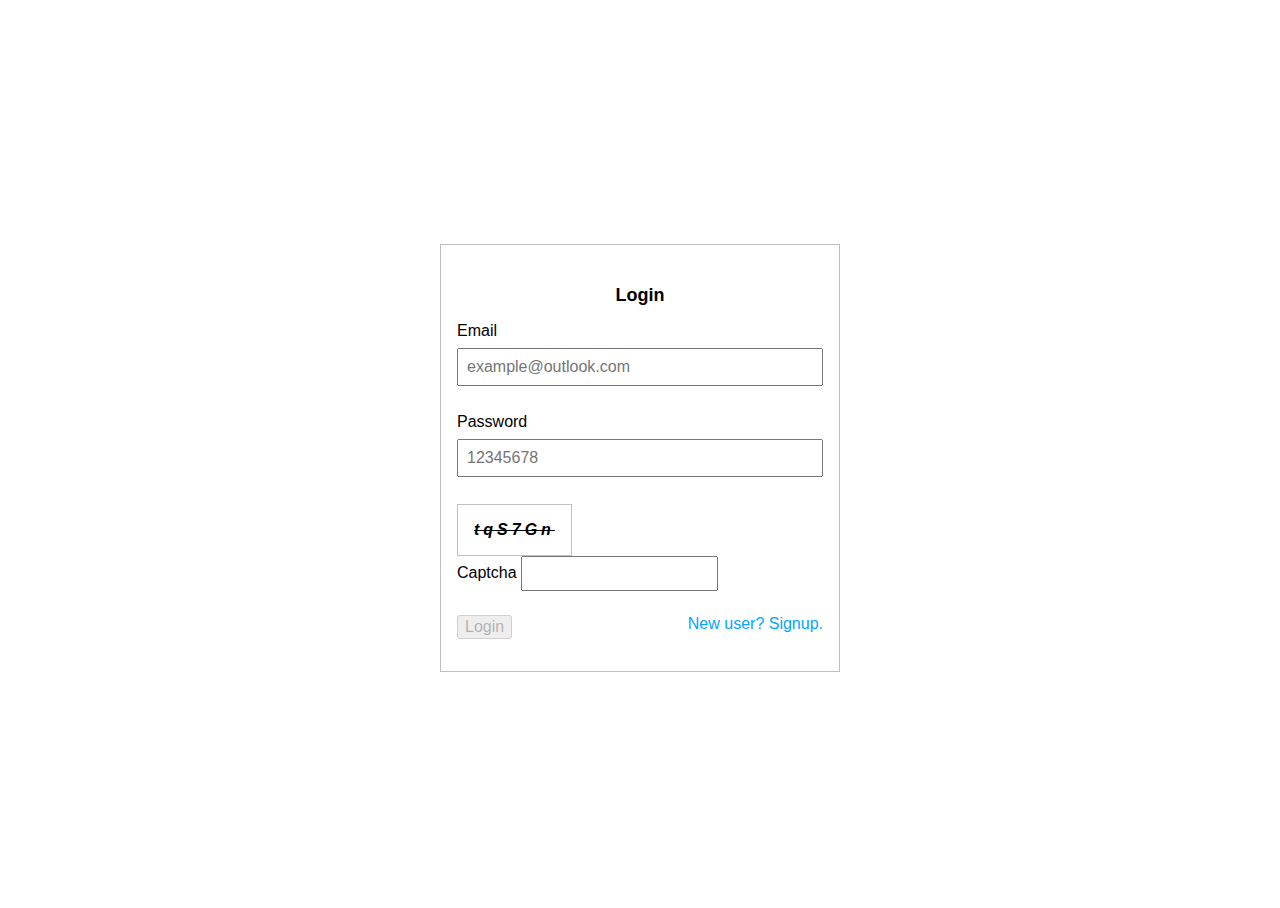
==== index.html @ b18bd7c3 "second commit" ====
<!DOCTYPE html>
<html lang="en">
<head>
    <meta charset="UTF-8">
    <meta http-equiv="X-UA-Compatible" content="IE=edge">
    <meta name="viewport" content="width=device-width, initial-scale=1.0">
    <title>Login</title>
    <link rel="stylesheet" href="style.css">
</head>
<body>
    <div class="wrapper">
        <form name="loginForm">
            <h1>Login</h1>
            <label for="email">Email</label>
            <input type="email" name="email" id="email" placeholder="example@outlook.com" required>
            <div class="error hide" id="email-error">Invalid Email</div>
            <label for="password">Password</label>
            <input placeholder="12345678" type="password" name="password" id="password" required>
            <div name="password-error" class="error hide" id="password-error">Length of password must be greater than or equal to 8.</div>
            <div class="captcha-wrapper">
                <div id="captcha"></div>
                <div class="captcha-input">
                    <label for="captcha-input">Captcha</label>
                    <input name="captcha" id="captcha-input">
                </div>
            </div>
            <div class="navigator">
                <a href="signup.html">New user? Signup.</a><br>
            </div>
            <button id="submit" type="button" disabled>Login</button>
        </form>
    </div>
    <script src="captcha.js"></script>
    <script type="module" src="login.mjs"></script>
</body>
</html>
---- style.css ----
*, *::after, *::before {
    box-sizing: border-box;
    font-family:Arial, Helvetica, sans-serif;
}

html, body {
    height: 100%;
}

body {
    display: flex;
    justify-content: center;
    align-items: center;
}

.wrapper {
    width: 70%;
    max-width: 400px;
    border: 1px solid hsl(0, 0%, 75%);
    padding: 2rem 1rem;
}

form > * {
    margin: 0.5rem 0 0;
    width: 100%;
    font-size: 1rem;
}

.error {
    color: red;
    font-size: 0.815rem;
    margin: 0.25rem 0 0.5rem;
}

input {
    padding: 0.5rem;
}

#submit {
    width: fit-content;
}

.hide {
    visibility: hidden;
}

.navigator {
    float: right;
    width: fit-content;
}

a {
    text-decoration: none;
    color: hsl(201, 100%, 50%);
}

h1 {
    text-align: center;
    margin-bottom: 1rem;
    font-size: large;
}

#captcha {
    -webkit-user-select: none; /* Safari */
    -ms-user-select: none; /* IE 10 and IE 11 */
    user-select: none; /* Standard syntax */
    border: 1px solid hsl(0, 0%, 75%);
    width: fit-content;
    padding: 1rem;
    font-weight: 700;
    font-style: oblique;
    text-decoration: line-through;
    font-family:Impact, Haettenschweiler, 'Arial Narrow Bold', sans-serif;
    letter-spacing: 0.25rem;
}

.captcha-wrapper {
    display: flex;
    align-items: center;
    justify-content: space-between;
    margin-bottom: 1rem;
    flex-wrap: wrap;
}
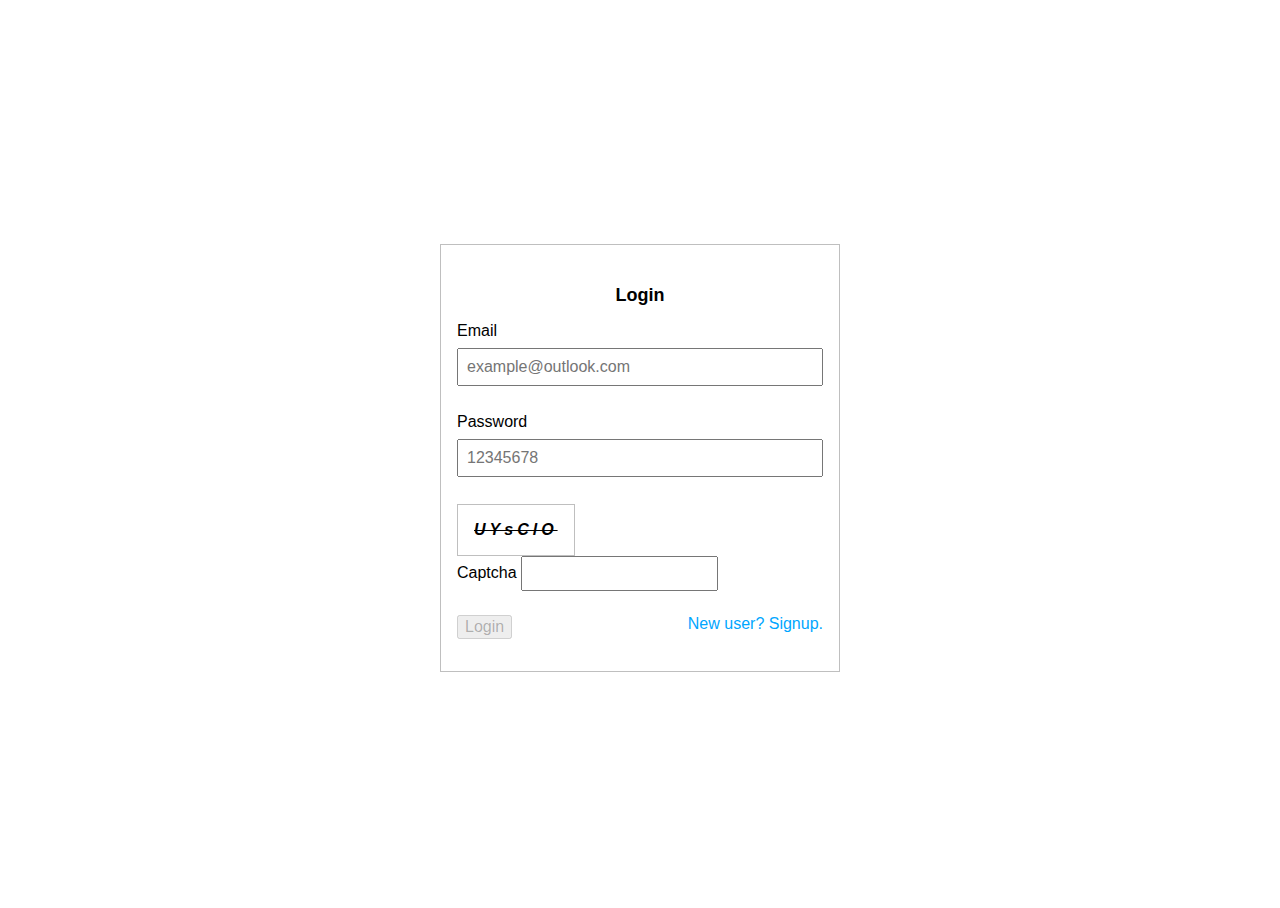
==== commit b361f7ce: "second commit" ====
--- a/index.html
+++ b/index.html
@@ -5,6 +5,11 @@
     <meta http-equiv="X-UA-Compatible" content="IE=edge">
     <meta name="viewport" content="width=device-width, initial-scale=1.0">
     <title>Login</title>
+    <script>
+        if (localStorage.getItem("curUser")) {
+            location.href = "dashboard.html"
+        }
+    </script>
     <link rel="stylesheet" href="style.css">
 </head>
 <body>
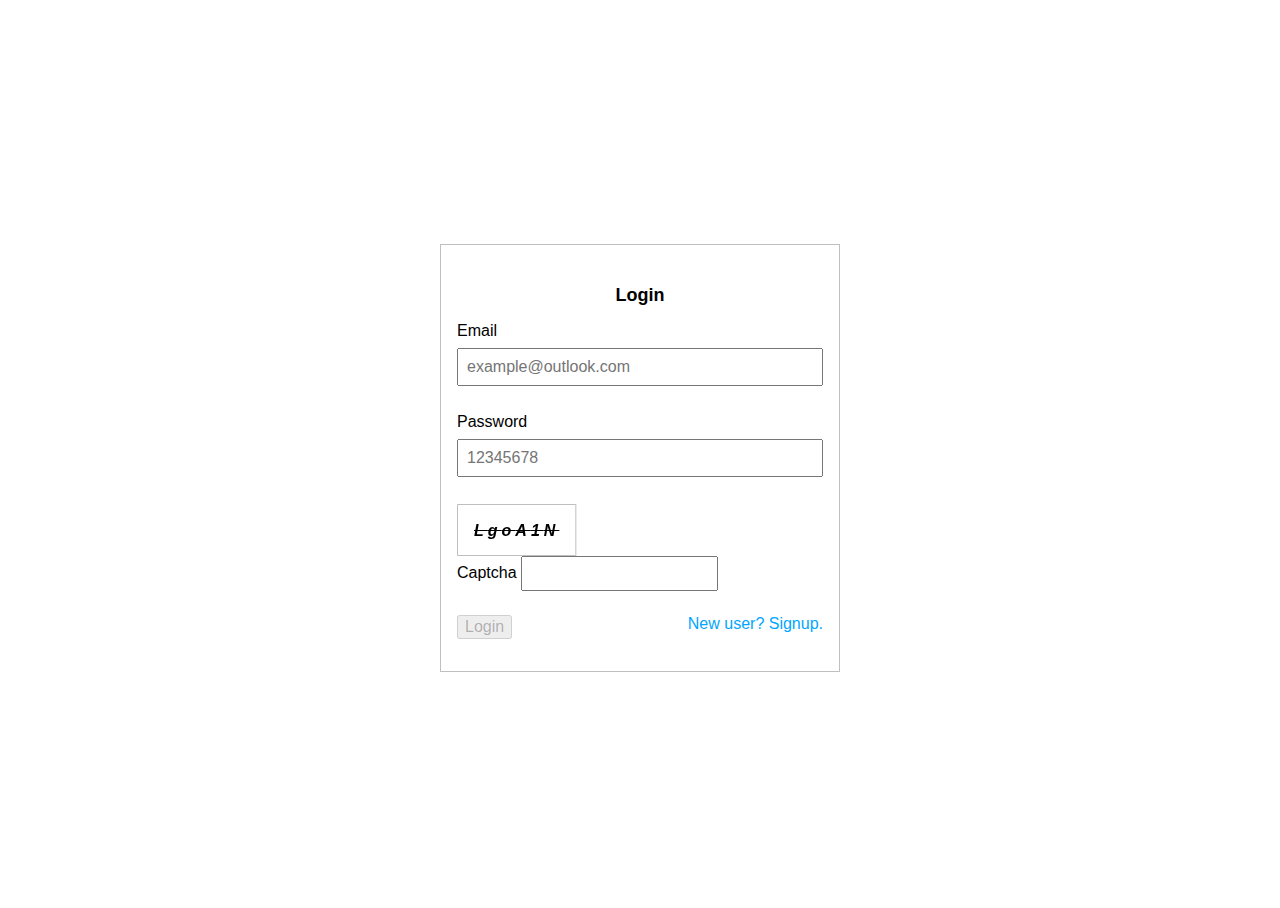
==== commit ee2af0cf: "third commit" ====
--- a/index.html
+++ b/index.html
@@ -35,6 +35,7 @@
             <button id="submit" type="button" disabled>Login</button>
         </form>
     </div>
+    <script src="html2canvas.min.js"></script>
     <script src="captcha.js"></script>
     <script type="module" src="login.mjs"></script>
 </body>
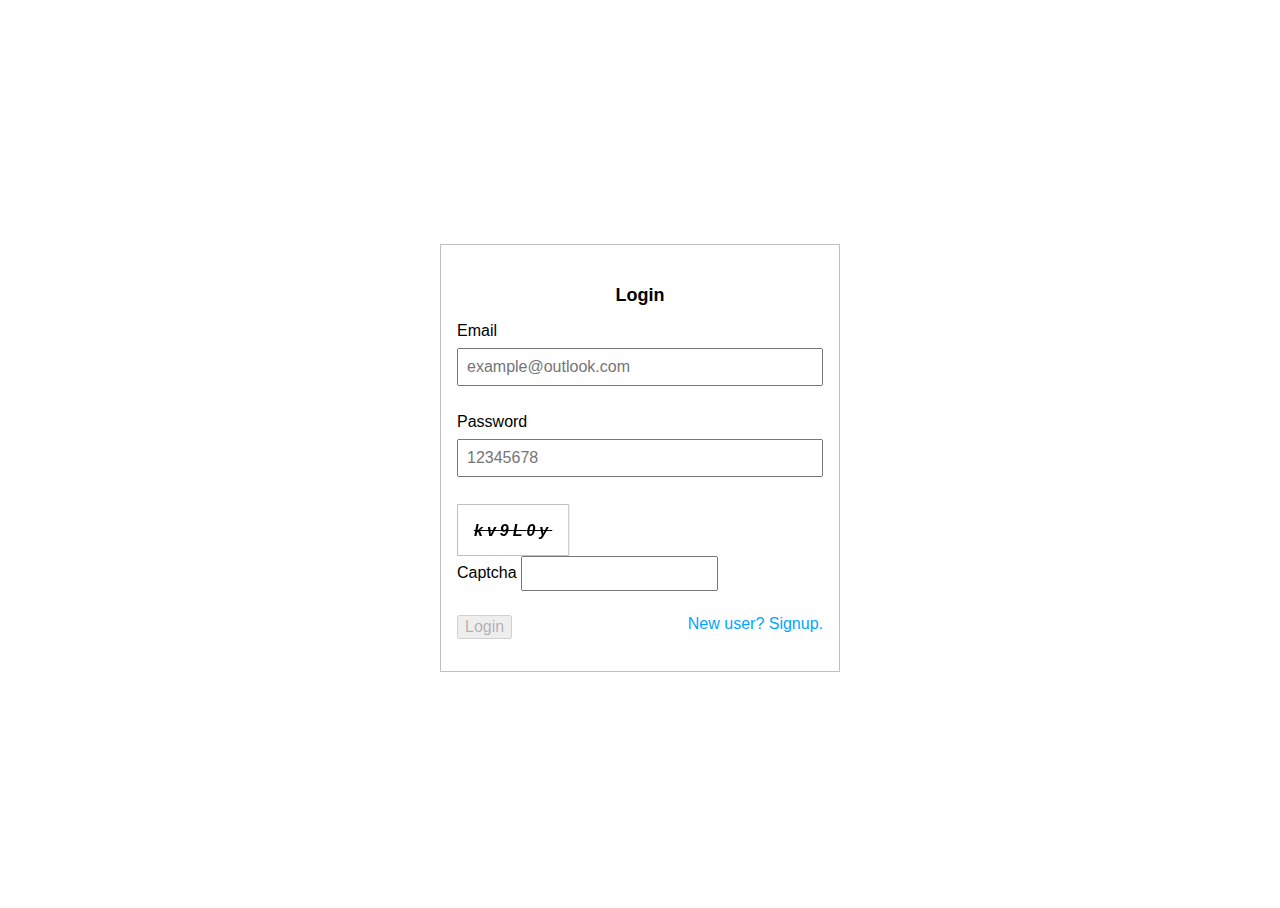
==== commit 5bf8da9a: "captcha img" ====
--- a/index.html
+++ b/index.html
@@ -7,10 +7,10 @@
     <title>Login</title>
     <script>
         if (localStorage.getItem("curUser")) {
-            location.href = "dashboard.html"
+            location.href = "/pages/dashboard.html"
         }
     </script>
-    <link rel="stylesheet" href="style.css">
+    <link rel="stylesheet" href="styles/style.css">
 </head>
 <body>
     <div class="wrapper">
@@ -30,13 +30,13 @@
                 </div>
             </div>
             <div class="navigator">
-                <a href="signup.html">New user? Signup.</a><br>
+                <a href="pages/signup.html">New user? Signup.</a><br>
             </div>
             <button id="submit" type="button" disabled>Login</button>
         </form>
     </div>
-    <script src="html2canvas.min.js"></script>
-    <script src="captcha.js"></script>
-    <script type="module" src="login.mjs"></script>
+    <script src="javascript/html2canvas.min.js"></script>
+    <script src="javascript/captcha.js"></script>
+    <script type="module" src="javascript/login.mjs"></script>
 </body>
 </html>--- a/styles/style.css
+++ b/styles/style.css
@@ -0,0 +1,87 @@
+*, *::after, *::before {
+    box-sizing: border-box;
+    font-family:Arial, Helvetica, sans-serif;
+}
+
+html, body {
+    height: 100%;
+}
+
+body {
+    display: flex;
+    justify-content: center;
+    align-items: center;
+}
+
+.wrapper {
+    width: 70%;
+    max-width: 400px;
+    border: 1px solid hsl(0, 0%, 75%);
+    padding: 2rem 1rem;
+}
+
+form > * {
+    margin: 0.5rem 0 0;
+    width: 100%;
+    font-size: 1rem;
+}
+
+.error {
+    color: red;
+    font-size: 0.815rem;
+    margin: 0.25rem 0 0.5rem;
+}
+
+input {
+    padding: 0.5rem;
+}
+
+#submit {
+    width: fit-content;
+}
+
+.hide {
+    visibility: hidden;
+}
+
+.navigator {
+    float: right;
+    width: fit-content;
+}
+
+a {
+    text-decoration: none;
+    color: hsl(201, 100%, 50%);
+}
+
+h1 {
+    text-align: center;
+    margin-bottom: 1rem;
+    font-size: large;
+}
+
+#captcha {
+    -webkit-user-select: none; /* Safari */
+    -ms-user-select: none; /* IE 10 and IE 11 */
+    user-select: none; /* Standard syntax */
+    border: 1px solid hsl(0, 0%, 75%);
+    width: fit-content;
+    padding: 1rem;
+    font-weight: 700;
+    font-style: oblique;
+    text-decoration: line-through;
+    font-family:Impact, Haettenschweiler, 'Arial Narrow Bold', sans-serif;
+    letter-spacing: 0.25rem;
+}
+
+.captcha-wrapper {
+    display: flex;
+    align-items: center;
+    justify-content: space-between;
+    margin-bottom: 1rem;
+    flex-wrap: wrap;
+}
+
+button {
+    cursor: pointer;
+}